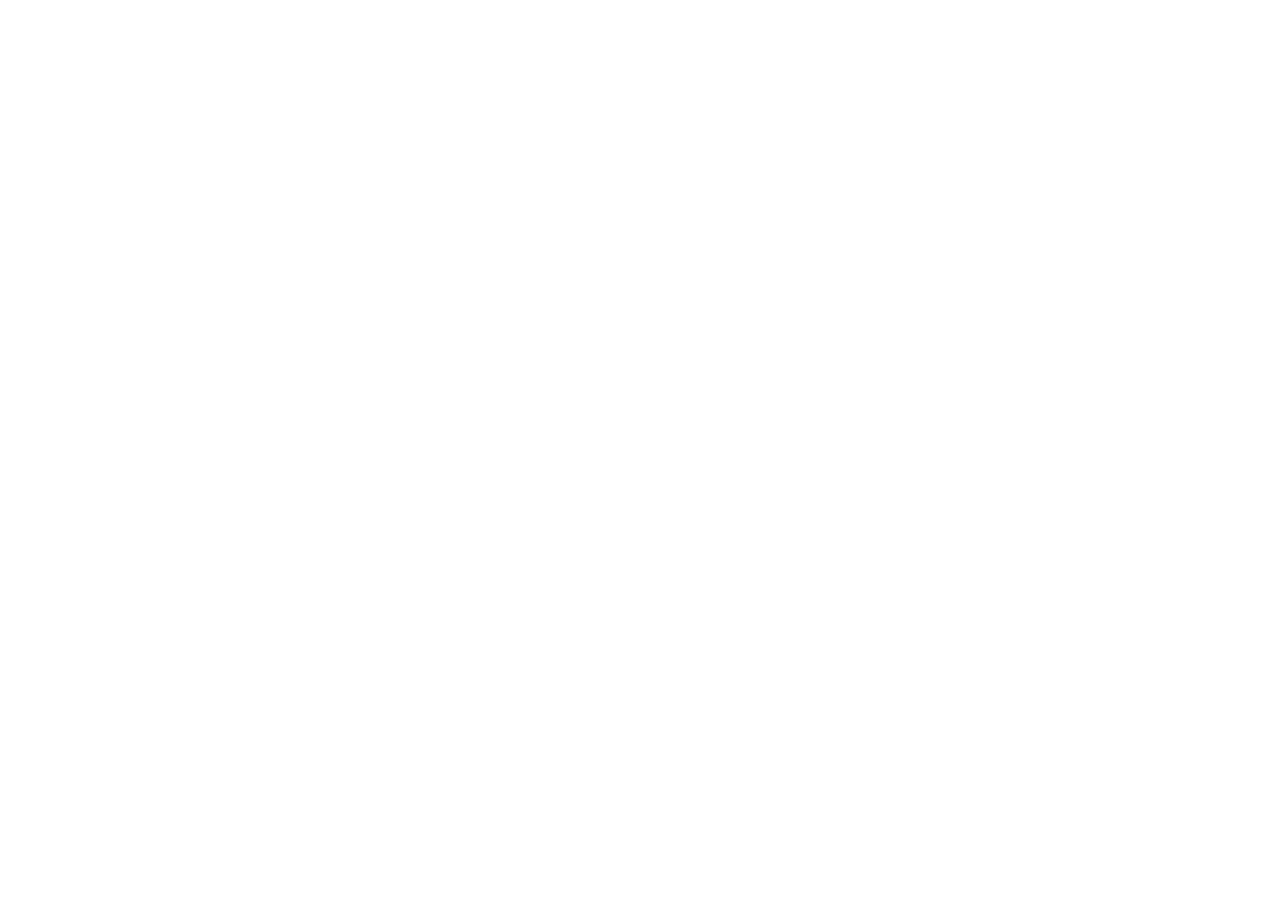
==== index.html @ d6f9a853 "Revert "Revert "Create index.html""" ====
<!DOCTYPE html>
<html>
	<head>
		<title>krankr-stuff</title>
		<link rel="stylesheet" href="style.css" />
		<link rel="preconnect" href="https://fonts.googleapis.com" />
		<link rel="preconnect" href="https://fonts.gstatic.com" crossorigin />
		<link
			href="https://fonts.googleapis.com/css2?family=Roboto&display=swap"
			rel="stylesheet"
		/>
	</head>
</html>
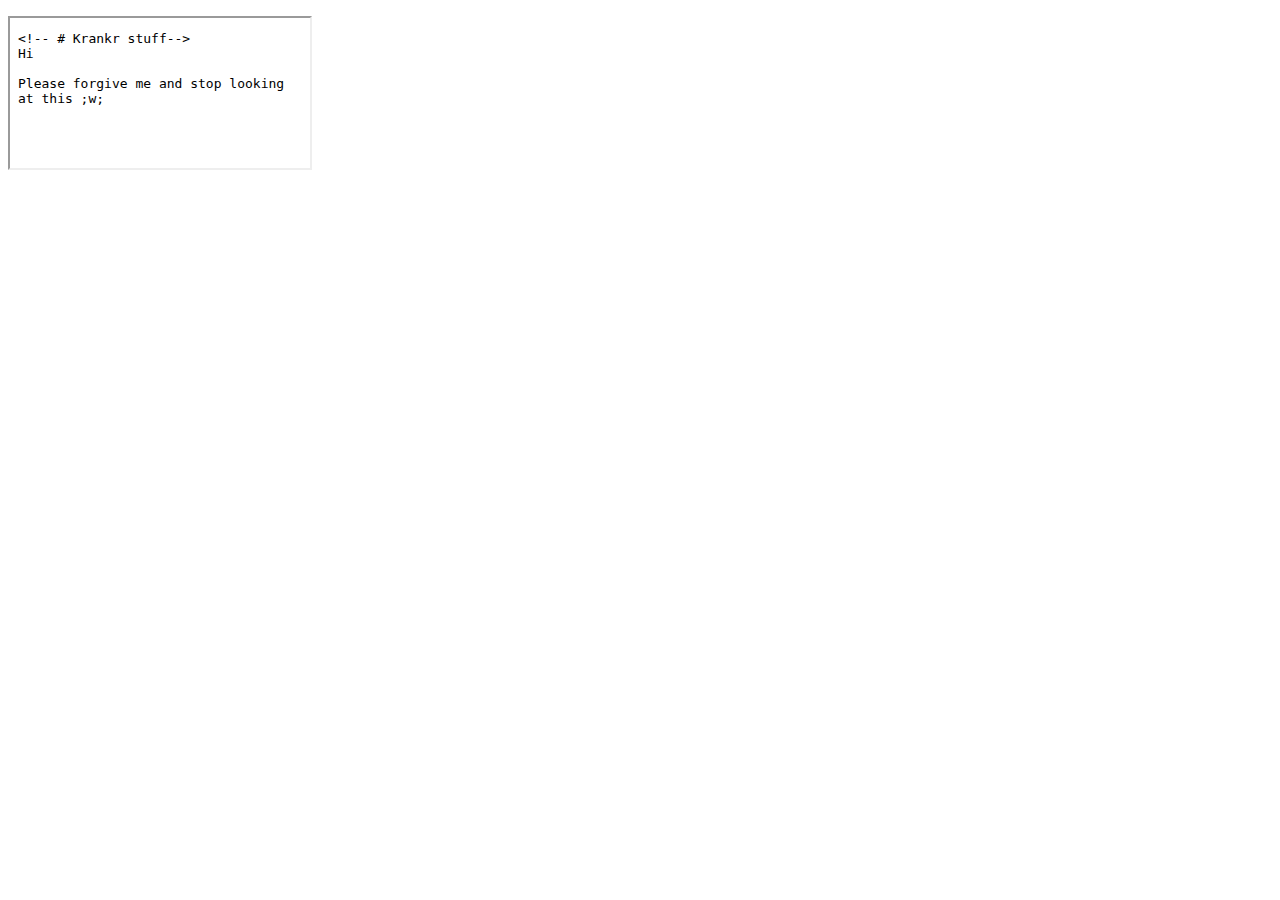
==== commit 3c5dec7d: "modified:   index.html" ====
--- a/index.html
+++ b/index.html
@@ -10,4 +10,11 @@
 			rel="stylesheet"
 		/>
 	</head>
+	<body>
+		<div>
+			<p>
+				<iframe src="README.md" />
+			</p>
+		</div>
+	</body>
 </html>
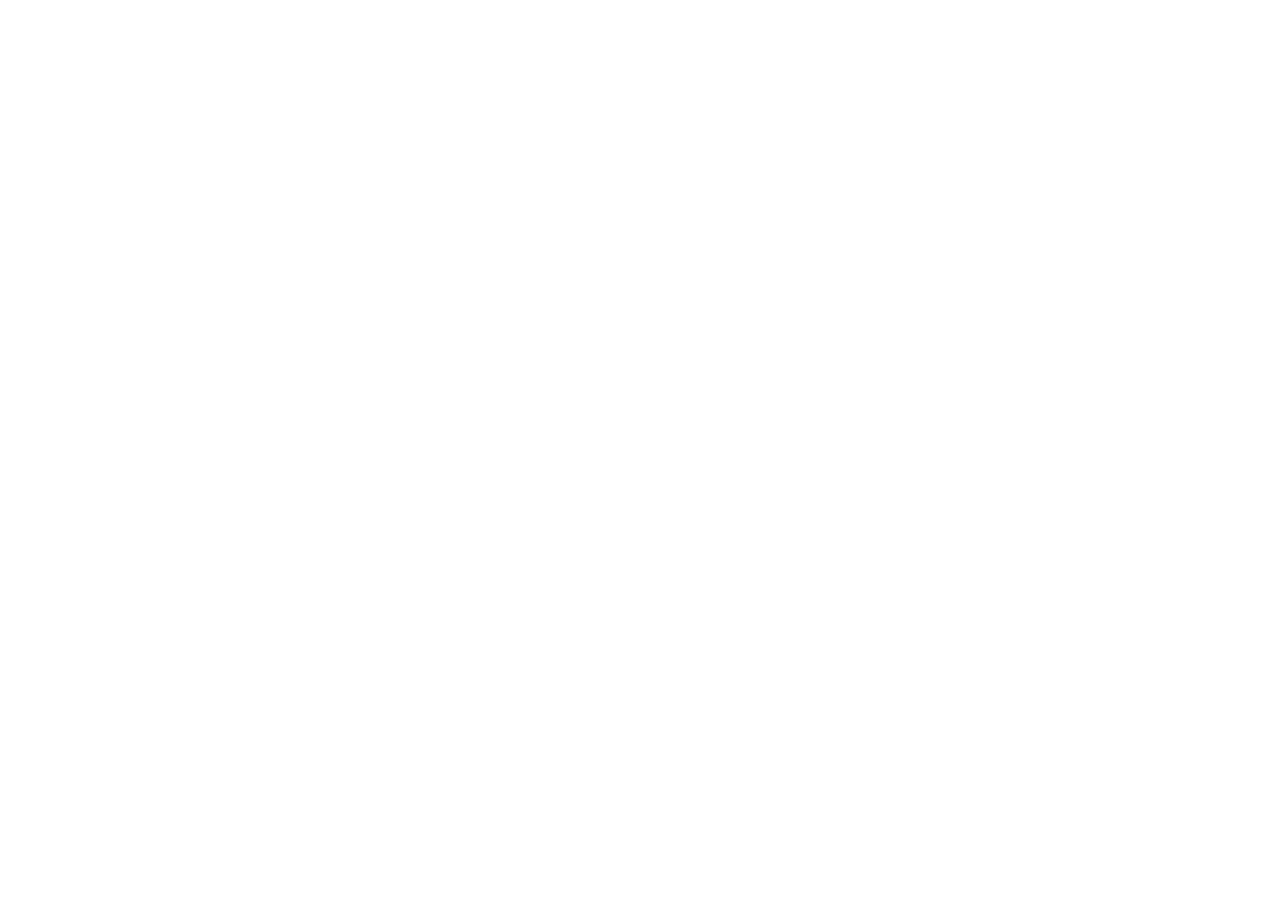
==== commit f5e72ec8: "Update index.html" ====
--- a/index.html
+++ b/index.html
@@ -13,7 +13,7 @@
 	<body>
 		<div>
 			<p>
-				<iframe src="README.md" />
+				<link src="README.md" />
 			</p>
 		</div>
 	</body>
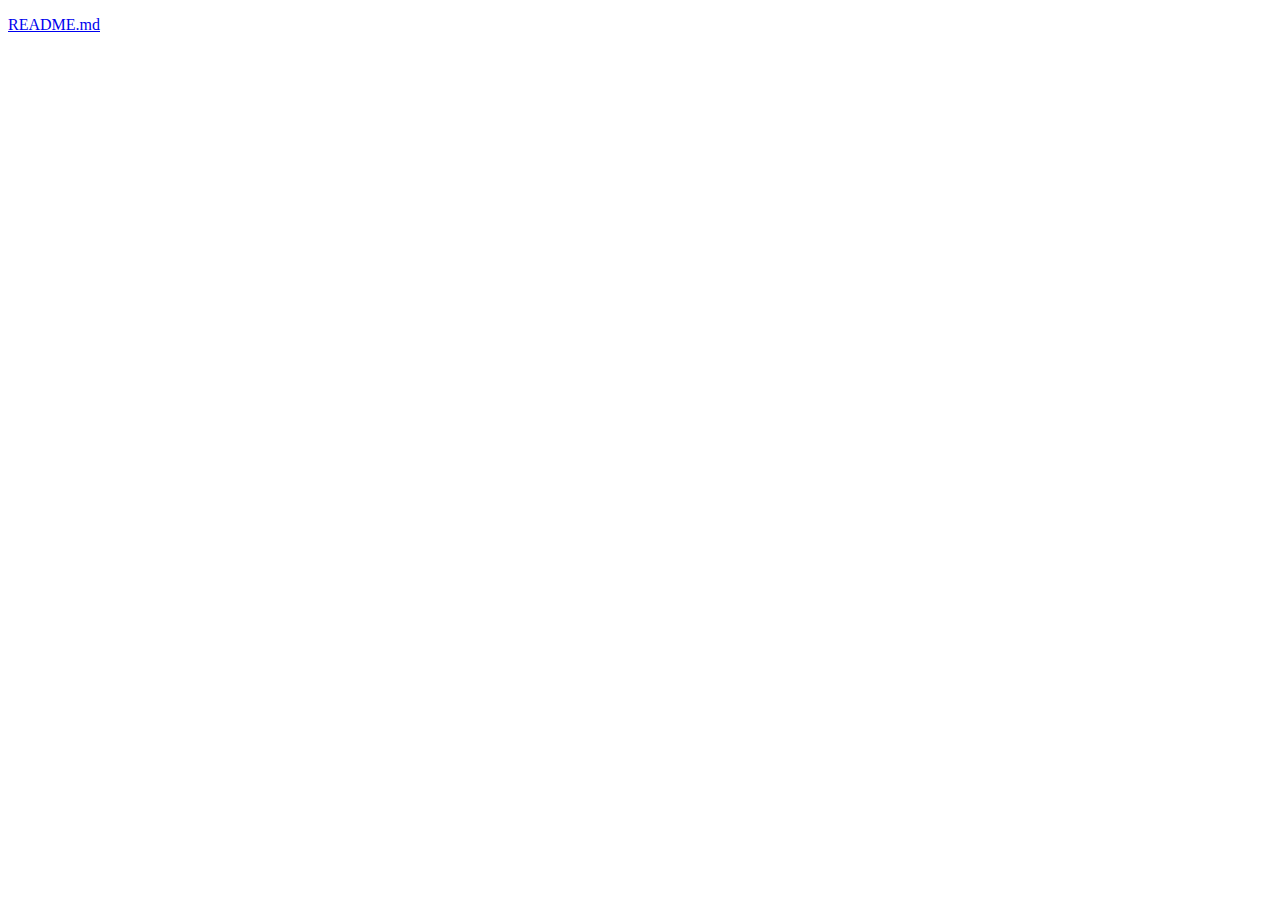
==== commit f83ffce1: "Update index.html" ====
--- a/index.html
+++ b/index.html
@@ -2,18 +2,14 @@
 <html>
 	<head>
 		<title>krankr-stuff</title>
-		<link rel="stylesheet" href="style.css" />
-		<link rel="preconnect" href="https://fonts.googleapis.com" />
-		<link rel="preconnect" href="https://fonts.gstatic.com" crossorigin />
-		<link
-			href="https://fonts.googleapis.com/css2?family=Roboto&display=swap"
-			rel="stylesheet"
-		/>
+		<style>
+			@import url("https://fonts.googleapis.com/css2?family=Roboto&display=swap");
+		</style>
 	</head>
 	<body>
 		<div>
 			<p>
-				<link src="README.md" />
+				<a href="README.html">README.md</a>
 			</p>
 		</div>
 	</body>
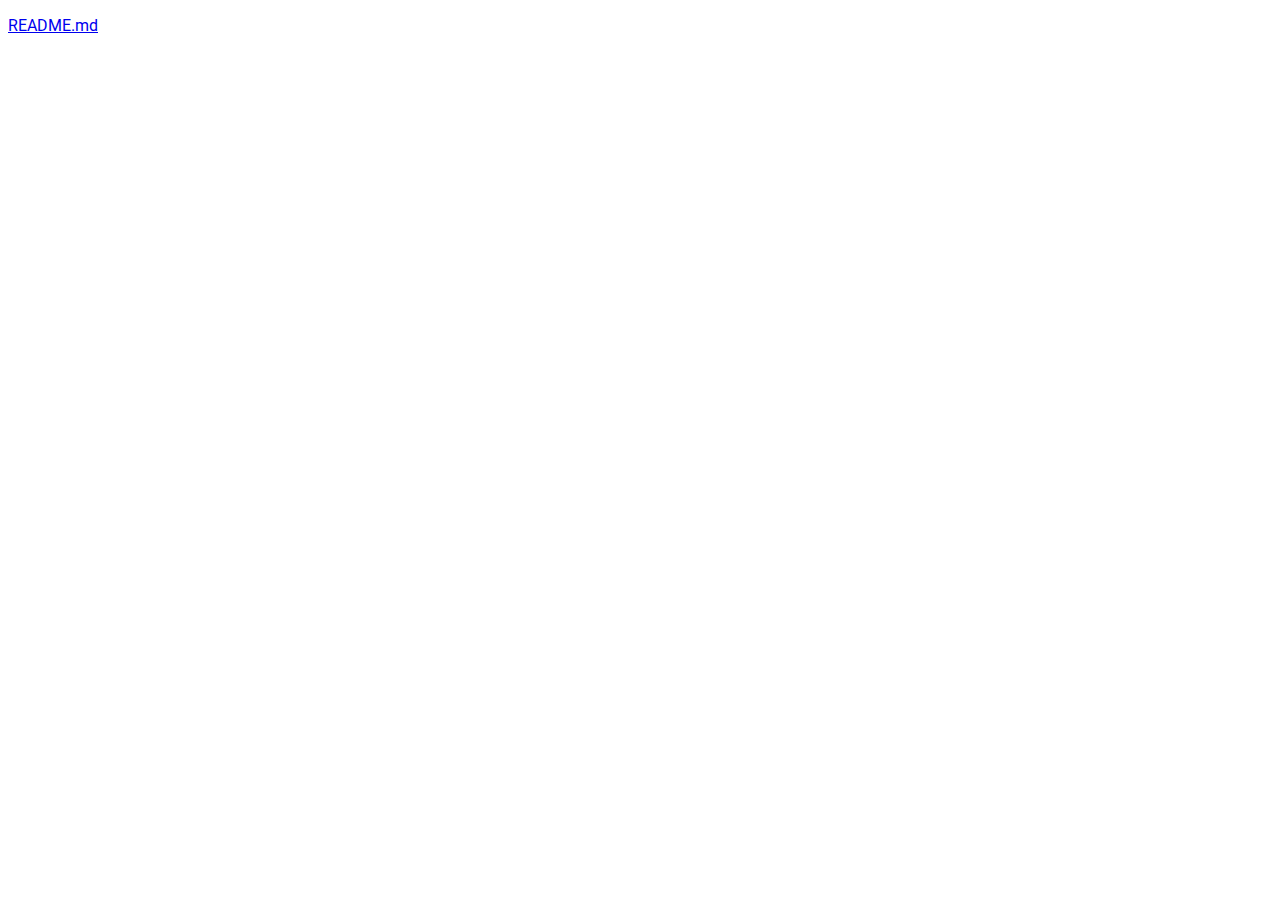
==== commit 3b0337f8: "Update index.html" ====
--- a/index.html
+++ b/index.html
@@ -4,6 +4,9 @@
 		<title>krankr-stuff</title>
 		<style>
 			@import url("https://fonts.googleapis.com/css2?family=Roboto&display=swap");
+			div {
+				font-family: "Roboto", sans-serif;
+			}
 		</style>
 	</head>
 	<body>
